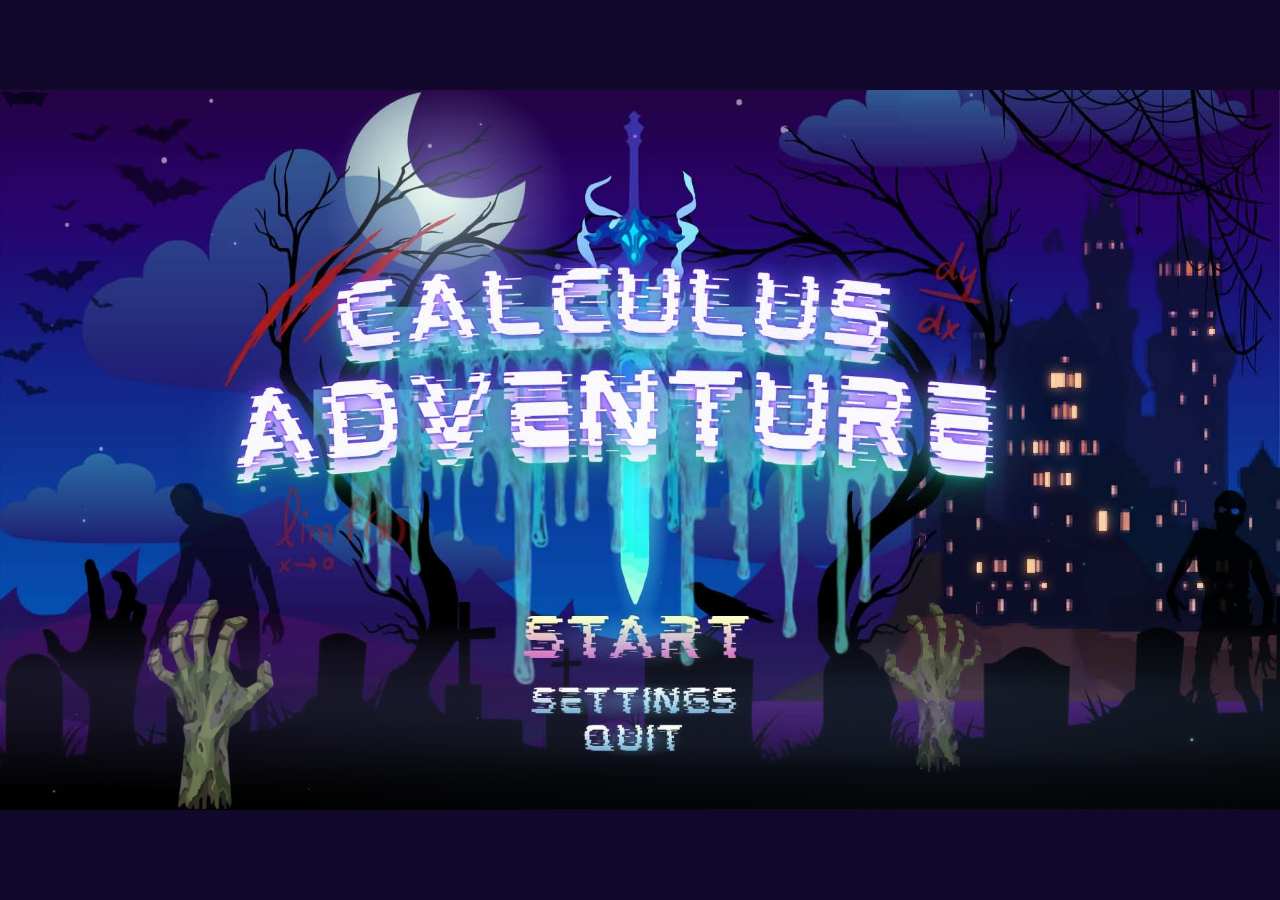
==== index.html @ e9f64f27 "Removed unused folders" ====
<!DOCTYPE html>
<html lang="en">
<head>
  <meta charset="utf-8">
  <meta name="viewport" content="width=device-width,initial-scale=1">
  <title>Calculus Adventure</title>
  <link href="https://fonts.googleapis.com/css2?family=Press+Start+2P&display=swap" rel="stylesheet">
  <link rel="stylesheet" href="settings.css">
  <link rel="stylesheet" href="home.css">
  <link rel="stylesheet" href="buttons.css">
</head>
<body>
<div class="stage" id="stage">
  <img class="bg" src="assets/home.jpg" alt="Calculus Adventure" draggable="false">
 
  <!-- moving cutouts: clouds, zombies, hands (position/image set in home.css) -->
  <div class="sp cl" id="cl1"></div>
  <div class="sp cl" id="cl2"></div>
  <div class="sp cl" id="cl3"></div>
  <div class="sp zb" id="zl"></div>
  <div class="sp zb" id="zr"></div>
  <div class="sp hand" id="hb"></div>
  <div class="sp hand" id="hg"></div>
  <div class="sp hand" id="hr"></div>
 
  <!-- title glitch slices (copy of the title area of the picture), drips, floating particles -->
  <div class="fx glitch" aria-hidden="true"><i></i><i></i><i></i></div>
  <div class="fx drips" aria-hidden="true"></div>
  <canvas class="fx particles" aria-hidden="true"></canvas>
 
  <!-- glow effects -->
  <div class="fx moon"></div>
  <div class="fx sword"></div>
  <div class="fx tt title-layer"></div>   <!-- title letters glow -->
  <div class="fx tg2 title-layer"></div>  <!-- title letters glitch -->
  <div class="fx fog"></div>
  <div class="fx fog b"></div>
  <div id="bats"></div>                   <!-- bats + castle windows are added by home.js -->
 
  <!-- menu buttons -->
  <button class="hs" id="start"    aria-label="Start"><span class="glow"></span></button>
  <button class="hs" id="settings" aria-label="Settings"><span class="glow"></span></button>
  <button class="hs" id="quitbtn"  aria-label="Quit"><span class="glow"></span></button>
 
  <!-- overlays -->
  <div class="ov" id="setov"></div>
  <div class="ov" id="loading">
    <img class="bg" src="assets/loading.jpg" alt="">
    <div class="t">LOADING...</div>
    <div class="bar"><div id="fill"></div></div>
  </div>
  <div class="ov" id="quit"><p>THANKS FOR PLAYING!<small>click anywhere to return</small></p></div>
</div>
 
<!-- background music (volume + mute are controlled by the Settings panel via settings.js) -->
<audio id="bgm" src="assets/menu_theme.mp3" loop preload="auto"></audio>
 
<script src="settings.js"></script>
<script src="home.js"></script>
<script>
  /* Start the menu music. Browsers block autoplay until the player interacts,
     so try right away and fall back to the first click / key / touch. */
  (function () {
    const bgm = document.getElementById('bgm');
 
    /* iPhone/iPad ignore audio.volume, so detect that and use a Web Audio gain node instead */
    bgm.volume = .5;
    const volumeWorks = bgm.volume === .5;
    let gain = null;
    const useGain = () => {
      if (volumeWorks || gain) return;
      try {
        const ctx = new (window.AudioContext || window.webkitAudioContext)();
        gain = ctx.createGain();
        ctx.createMediaElementSource(bgm).connect(gain);
        gain.connect(ctx.destination);
        if (ctx.state === 'suspended') ctx.resume();
      } catch (e) {}
    };
 
    /* apply the Music slider + Mute toggle (runs now and every time a setting changes) */
    const applyVolume = () => {
      const v = CC.settings.mute ? 0 : CC.settings.music;
      bgm.muted = CC.settings.mute;
      if (volumeWorks) bgm.volume = v;
      else if (gain) gain.gain.value = v;
    };
    window.addEventListener('cc:settings', applyVolume);
    applyVolume();
 
    const events = ['pointerdown', 'keydown', 'touchstart'];
    const started = () => { useGain(); applyVolume(); };
    const unlock = () => {
      bgm.play().then(() => { started(); events.forEach(ev => removeEventListener(ev, unlock)); }).catch(() => {});
    };
    bgm.play().then(started).catch(() => events.forEach(ev => addEventListener(ev, unlock)));
  })();
</script>
</body>
</html>
---- settings.css ----
/* Settings panel (tombstone) styles. Link this on every page that uses settings.js */
.ccs-stage{position:absolute;left:50%;top:50%;width:min(100vw,177.78vh);aspect-ratio:16/9;transform:translate(-50%,-50%);container-type:inline-size}
.ccs-stage>img{position:absolute;inset:0;width:100%;height:100%;pointer-events:none;image-rendering:auto}
.ccs-exit{position:absolute;left:1.9%;top:4.3%;width:15.2%;padding:0;border:0;background:none;cursor:pointer;transition:transform .12s}
.ccs-exit img{width:100%;display:block}.ccs-exit:hover{transform:scale(1.07)}.ccs-exit:active{transform:scale(.95)}
.ccs-sl{position:absolute;border:.17cqw solid #7a6679;cursor:pointer;touch-action:none;outline-offset:.4cqw}
.ccs-line{position:absolute;left:6%;right:6%;top:50%;height:11%;transform:translateY(-50%);background:#7a6679;border-radius:1cqw}
.ccs-h{position:absolute;top:0;height:100%;width:10.8%;background:#aeb1c2;border:.2cqw solid #4a4150;box-sizing:border-box}
.ccs-sl:hover .ccs-h{background:#c4c7d6}
.ccs-tg{position:absolute;border:.22cqw solid #5d5163;border-radius:5cqw;background:#b9bccd;cursor:pointer;padding:0;transition:background .15s}
.ccs-tg i{position:absolute;top:16%;height:68%;aspect-ratio:1;border-radius:50%;background:#7a6679;left:6%;transition:left .15s,background .15s}
.ccs-tg.on{background:#7a6679}.ccs-tg.on i{left:auto;right:6%;background:#d9dbe8}
---- home.css ----
/* =========================================================
   Calculus Adventure - HOME SCREEN styles (home.css)
   Needs settings.css loaded too (settings panel).
 
   Sections:
     1. Base + stage
     2. Menu buttons (hotspot, hover, glow)
     3. Overlays (settings, loading, quit)
     4. Sprite cutouts (position + image)
     5. Animations (clouds, zombies, hands, glow effects, fog, bats)
     6. Title glitch, drips, particles
     7. Reduced motion
   ========================================================= */
 
 
/* =========================================================
   1. BASE + STAGE
   ========================================================= */
html,
body {
  margin: 0;
  height: 100%;
  background: #12082b;
  overflow: hidden;
  font-family: 'Press Start 2P', monospace;
}
 
.stage {
  position: absolute;
  left: 50%;
  top: 50%;
  width: min(100vw, 177.78vh);
  aspect-ratio: 16 / 9;
  transform: translate(-50%, -50%);
  container-type: inline-size;
  overflow: hidden;
}
 
.bg {
  position: absolute;
  inset: 0;
  width: 100%;
  height: 100%;
  user-select: none;
  -webkit-user-drag: none;
}
 
.fx,
.sp {
  position: absolute;
  pointer-events: none;
}
 
.sp,
.tt,
.tg2 {
  background-size: 100% 100%;
  background-repeat: no-repeat;
}
 
 
/* =========================================================
   2. MENU BUTTONS
   Invisible hotspot + glowing text cutout on hover
   ========================================================= */
.hs {
  position: absolute;
  z-index: 5;
  border: 0;
  background: transparent;
  cursor: pointer;
  border-radius: .6cqw;
  transition: transform .1s;
}
 
.hs:active {
  transform: scale(.96);
}
 
.hs:focus-visible {
  outline: .2cqw solid rgba(190, 160, 255, .8);
}
 
/* text cutout that lights up on hover */
.hs::before {
  content: "";
  position: absolute;
  inset: 0;
  background-size: 100% 100%;
  opacity: 0;
  transition: opacity .15s;
  filter: brightness(1.7) drop-shadow(0 0 .7cqw rgba(214, 184, 255, .95));
  pointer-events: none;
}
 
#start::before {
  background-image: url(assets/sprites/btn_start.png);
  animation: pulse 2.4s ease-in-out infinite;
}
 
#settings::before {
  background-image: url(assets/sprites/btn_settings.png);
}
 
#quitbtn::before {
  background-image: url(assets/sprites/btn_quit.png);
}
 
.hs:hover::before,
.hs:focus-visible::before {
  opacity: 1 !important;
  animation: hglitch 1.2s steps(1) infinite !important;
  filter:
    brightness(1.9)
    drop-shadow(-.3cqw 0 0 rgba(0, 255, 255, .85))
    drop-shadow(.3cqw 0 0 rgba(255, 40, 140, .8))
    drop-shadow(0 0 1.2cqw rgba(190, 150, 255, .95));
}
 
/* neon underline that draws in on hover (works even without the sprite images) */
.hs::after {
  content: "";
  position: absolute;
  left: 4%;
  right: 4%;
  bottom: -.2cqw;
  height: .28cqw;
  background: linear-gradient(90deg, transparent, #6cf, #e9f, #6cf, transparent);
  box-shadow: 0 0 .9cqw #9cf, 0 0 2cqw #b8f;
  transform: scaleX(0);
  opacity: 0;
  transition: transform .22s, opacity .22s;
  pointer-events: none;
}
 
.hs:hover::after,
.hs:focus-visible::after {
  transform: scaleX(1);
  opacity: 1;
}
 
/* floating + pulsing glow behind each button, brighter on hover */
.hs .glow {
  position: absolute;
  inset: -14% -8%;
  border-radius: 50%;
  pointer-events: none;
  opacity: .55;
  transition: opacity .25s ease;
  animation: btnFloat 4s ease-in-out infinite;
}
 
.hs .glow::before {
  content: "";
  position: absolute;
  inset: 0;
  border-radius: 50%;
  background: radial-gradient(closest-side, rgba(126, 232, 255, .5), transparent 75%);
  animation: btnPulse 2.6s ease-in-out infinite;
}
 
.hs:hover .glow,
.hs:focus-visible .glow {
  opacity: 1;
}
 
/* offset the timing so the three buttons don't pulse together */
#settings .glow           { animation-delay: -1.3s; }
#quitbtn .glow            { animation-delay: -2.1s; }
#settings .glow::before   { animation-delay: -.9s; }
#quitbtn .glow::before    { animation-delay: -1.7s; }
 
 
/* =========================================================
   3. OVERLAYS (sit above everything)
   ========================================================= */
.ov {
  position: absolute;
  inset: 0;
  display: none;
  z-index: 20;
}
 
.ov.on {
  display: block;
}
 
/* settings */
#setov {
  background: rgba(5, 3, 20, .78);
  backdrop-filter: blur(4px);
}
 
/* loading */
#loading .t {
  position: absolute;
  left: 0;
  right: 0;
  top: 46%;
  text-align: center;
  color: #fff;
  font-size: 2.6cqw;
  text-shadow: 0 0 1.4cqw #4cf;
}
 
#loading .bar {
  position: absolute;
  left: 35%;
  top: 54%;
  width: 30%;
  height: 2.2cqw;
  border: .3cqw solid #fff;
  padding: .3cqw;
  box-sizing: border-box;
  border-radius: .4cqw;
}
 
#loading .bar div {
  height: 100%;
  width: 0;
  background: linear-gradient(90deg, #6cf, #c9f);
}
 
/* quit */
#quit {
  background: #000;
  color: #fff;
  text-align: center;
  cursor: pointer;
}
 
#quit p {
  position: absolute;
  left: 0;
  right: 0;
  top: 44%;
  margin: 0;
  font-size: 2.4cqw;
}
 
#quit small {
  display: block;
  margin-top: 2.5cqw;
  font-size: 1.2cqw;
  color: #9a8cc8;
}
 
 
/* =========================================================
   4. SPRITE CUTOUTS
   x, y, width, height are % of the 1920x1080 stage
   ========================================================= */
 
/* clouds */
#cl1 {
  left: 5.729%;
  top: 6.481%;
  width: 15.625%;
  height: 37.037%;
  background-image: url(assets/sprites/cl1.png);
  animation-delay: 0s;
}
 
#cl2 {
  left: 0%;
  top: 48.148%;
  width: 18.229%;
  height: 16.667%;
  background-image: url(assets/sprites/cl2.png);
  animation-delay: -5s;
}
 
#cl3 {
  left: 60.938%;
  top: 0%;
  width: 18.229%;
  height: 11.574%;
  background-image: url(assets/sprites/cl3.png);
  animation-delay: -9s;
}
 
/* zombies */
#zl {
  left: 11.979%;
  top: 53.241%;
  width: 11.719%;
  height: 28.241%;
  background-image: url(assets/sprites/zl.png);
  animation-delay: 0s;
}
 
#zr {
  left: 90.365%;
  top: 54.167%;
  width: 9.635%;
  height: 30.556%;
  background-image: url(assets/sprites/zr.png);
  animation-delay: -1.7s;
}
 
/* hands */
#hb {
  left: 3.125%;
  top: 63.889%;
  width: 9.635%;
  height: 36.111%;
  background-image: url(assets/sprites/hb.png);
}
 
#hg {
  left: 11.771%;
  top: 70.741%;
  width: 9.635%;
  height: 29.167%;
  background-image: url(assets/sprites/hand-left.png);
}
 
#hr {
  left: 69.063%;
  top: 71.204%;
  width: 7.552%;
  height: 23.519%;
  background-image: url(assets/sprites/hand-right.png);
}
 
/* title letters (glow + glitch layers share the same cutout) */
.title-layer {
  left: 17.188%;
  top: 22.222%;
  width: 61.458%;
  height: 34.259%;
  background-image: url(assets/sprites/title.png);
}
 
 
/* =========================================================
   5. ANIMATIONS
   ========================================================= */
 
/* ---- clouds drift ---- */
.cl {
  animation: cd 14s ease-in-out infinite alternate;
}
 
@keyframes cd {
  from { transform: translate(-.5cqw, .15cqw); }
  to   { transform: translate(.6cqw, -.25cqw); }
}
 
/* ---- zombies sway ---- */
.zb {
  transform-origin: 50% 100%;
  animation: zs 3.4s ease-in-out infinite alternate;
}
 
@keyframes zs {
  from { transform: rotate(-1.3deg); }
  to   { transform: rotate(1.3deg); }
}
 
/* ---- zombie hands sway like they are reaching up (pivot = wrist) ---- */
.hand {
  transform-origin: 50% 100%;
}
 
#hg {
  animation: handSwayL 6.5s ease-in-out infinite;
}
 
#hr {
  animation: handSwayR 6.5s ease-in-out infinite;
  animation-delay: -2s;
}
 
@keyframes handSwayL {
  0%, 100% { transform: rotate(-1.5deg) translateY(0); }
  50%      { transform: rotate(1.5deg) translateY(-.21cqw); }
}
 
@keyframes handSwayR {
  0%, 100% { transform: rotate(1.5deg) translateY(0); }
  50%      { transform: rotate(-1.5deg) translateY(-.21cqw); }
}
 
/* ---- title glow ---- */
.tt {
  opacity: 0;
  filter:
    drop-shadow(0 0 .5cqw rgba(200, 170, 255, .95))
    drop-shadow(0 0 1.5cqw rgba(110, 190, 255, .8));
  animation: tglow 3.2s ease-in-out infinite;
}
 
@keyframes tglow {
  0%, 100% { opacity: 0; }
  50%      { opacity: .9; }
}
 
/* ---- title glitch (sprite version) ---- */
.tg2 {
  opacity: 0;
  filter:
    drop-shadow(-.45cqw 0 0 rgba(0, 255, 255, .85))
    drop-shadow(.45cqw 0 0 rgba(255, 40, 140, .8));
  animation: gl 5s steps(1) infinite;
}
 
@keyframes gl {
  0%, 86%, 100% { opacity: 0; transform: none; }
  87% { opacity: 1;  transform: translateX(-.6cqw);  clip-path: inset(10% 0 62% 0); }
  89% {              transform: translateX(.7cqw);   clip-path: inset(55% 0 22% 0); }
  91% {              transform: translateX(-.35cqw); clip-path: inset(30% 0 42% 0); }
  93% { opacity: .9; transform: translateX(.5cqw);   clip-path: inset(72% 0 6% 0); }
  95% { opacity: 0; }
}
 
/* ---- moon + sword glow ---- */
.moon {
  left: 24%;
  top: -2%;
  width: 22%;
  height: 36%;
  background: radial-gradient(circle, rgba(190, 220, 255, .5), transparent 65%);
  mix-blend-mode: screen;
  animation: moon 4.5s ease-in-out infinite;
}
 
@keyframes moon {
  0%, 100% { opacity: .25; }
  50%      { opacity: .7; }
}
 
.sword {
  left: 47.4%;
  top: 36%;
  width: 5%;
  height: 40%;
  background: radial-gradient(ellipse, rgba(80, 255, 230, .75), transparent 70%);
  mix-blend-mode: screen;
  animation: sw 2.8s ease-in-out infinite;
}
 
@keyframes sw {
  0%, 100% { opacity: .15; }
  50%      { opacity: .85; }
}
 
/* ---- fog ---- */
.fog {
  left: -30%;
  top: 68%;
  width: 160%;
  height: 26%;
  background:
    radial-gradient(ellipse at 20% 50%, rgba(130, 110, 220, .35), transparent 45%),
    radial-gradient(ellipse at 65% 60%, rgba(110, 150, 230, .3), transparent 50%);
  mix-blend-mode: screen;
  opacity: .5;
  animation: fog 38s linear infinite alternate;
}
 
.fog.b {
  top: 76%;
  opacity: .35;
  animation-duration: 52s;
  animation-direction: alternate-reverse;
}
 
@keyframes fog {
  from { transform: translateX(-8%); }
  to   { transform: translateX(8%); }
}
 
/* ---- bats (made by home.js) ---- */
.bat {
  left: 0;
  top: 0;
  width: 3.6cqw;
  will-change: transform;
}
 
.bat svg {
  display: block;
  width: 100%;
  fill: #0a0320;
  animation: flap .22s ease-in-out infinite alternate;
}
 
@keyframes flap {
  from { transform: scaleY(1); }
  to   { transform: scaleY(.3); }
}
 
/* ---- castle windows (made by home.js) ---- */
.win {
  transition: background .25s, box-shadow .25s;
}
 
/* ---- button keyframes ---- */
@keyframes pulse {
  0%, 100% { opacity: 0; }
  50%      { opacity: .85; }
}
 
@keyframes hglitch {
  0%, 78%, 100% { transform: none; }
  80%           { transform: translateX(-.35cqw); }
  84%           { transform: translateX(.4cqw); }
  88%           { transform: translateX(-.2cqw); }
  92%           { transform: none; }
}
 
@keyframes btnFloat {
  0%, 100% { transform: translateY(0); }
  50%      { transform: translateY(-.26cqw); }
}
 
@keyframes btnPulse {
  0%, 100% { opacity: .35; transform: scale(.94); }
  50%      { opacity: 1;   transform: scale(1.06); }
}
 
 
/* =========================================================
   6. TITLE GLITCH, DRIPS, PARTICLES
   ========================================================= */
 
/* ---- glitch slices copy the title area of the picture ---- */
.glitch {
  left: 0;
  top: 0;
  width: 100%;
  height: 100%;
}
 
.glitch i {
  position: absolute;
  inset: 0;
  background: url("assets/home.jpg") center / 100% 100% no-repeat;
  opacity: 0;
}
 
.glitch i:nth-child(1) {
  animation: sliceA 3.7s steps(1, end) infinite;
}
 
.glitch i:nth-child(2) {
  animation: sliceB 5.3s steps(1, end) infinite;
  animation-delay: -2s;
}
 
.glitch i:nth-child(3) {
  animation: sliceC 4.1s steps(1, end) infinite;
  animation-delay: -1s;
}
 
@keyframes sliceA {
  0%, 86%, 100% { opacity: 0; }
  87% { opacity: .9; clip-path: inset(27% 22.4% 52% 18.5%); transform: translateX(-.42cqw); }
  88% { clip-path: inset(40% 22.4% 36% 18.5%); transform: translateX(.31cqw); }
  89% { opacity: 0; }
}
 
@keyframes sliceB {
  0%, 70%, 100% { opacity: 0; }
  71% {
    opacity: .8;
    clip-path: inset(33% 22.4% 44% 18.5%);
    transform: translateX(.26cqw);
    filter: drop-shadow(-.2cqw 0 0 rgba(255, 60, 110, .8));
  }
  72% { clip-path: inset(56% 22.4% 26% 18.5%); transform: translateX(-.31cqw); }
  73% { opacity: 0; }
}
 
@keyframes sliceC {
  0%, 93%, 100% { opacity: 0; }
  94% {
    opacity: .7;
    clip-path: inset(45% 22.4% 30% 18.5%);
    transform: translateX(-.2cqw);
    filter: drop-shadow(.2cqw 0 0 rgba(120, 255, 240, .8));
  }
  95% { opacity: 0; }
}
 
/* ---- drips falling from under the title (made by home.js) ---- */
.drips {
  left: 0;
  top: 44%;
  width: 100%;
  height: 14%;
}
 
.drip {
  position: absolute;
  top: 0;
  border-radius: 0 0 4px 4px;
  background: linear-gradient(rgba(150, 240, 255, .95), rgba(150, 240, 255, .05));
  box-shadow: 0 0 6px rgba(126, 232, 255, .6);
  transform-origin: top;
  transform: scaleY(0);
  opacity: 0;
  animation: dripFall var(--t, 6s) ease-in infinite;
  animation-delay: var(--d, 0s);
}
 
@keyframes dripFall {
  0%   { transform: scaleY(0); opacity: 0; }
  12%  { opacity: .9; }
  75%  { transform: scaleY(1); opacity: .7; }
  100% { transform: scaleY(1); opacity: 0; }
}
 
/* ---- floating particles (canvas, drawn by home.js) ---- */
.particles {
  left: 0;
  top: 0;
  width: 100%;
  height: 100%;
}
 
 
/* =========================================================
   7. REDUCED MOTION (keep everything still)
   ========================================================= */
@media (prefers-reduced-motion: reduce) {
  .fx,
  .sp,
  .hs::before,
  .hs .glow,
  .hs .glow::before,
  .glitch i,
  .drip {
    animation: none !important;
  }
 
  .bat,
  .fog,
  .glitch,
  .drips,
  .particles {
    display: none;
  }
}
---- buttons.css ----
/* Positions of the menu buttons (moved out of index.html) */
#start {
  left: 40.36%;
  top: 71.85%;
  width: 19.27%;
  height: 8.52%;
}

#settings {
  left: 41.15%;
  top: 82.13%;
  width: 17.19%;
  height: 5.46%;
}

#quitbtn {
  left: 45.2%;
  top: 87.7%;
  width: 8.96%;
  height: 5.2%;
}
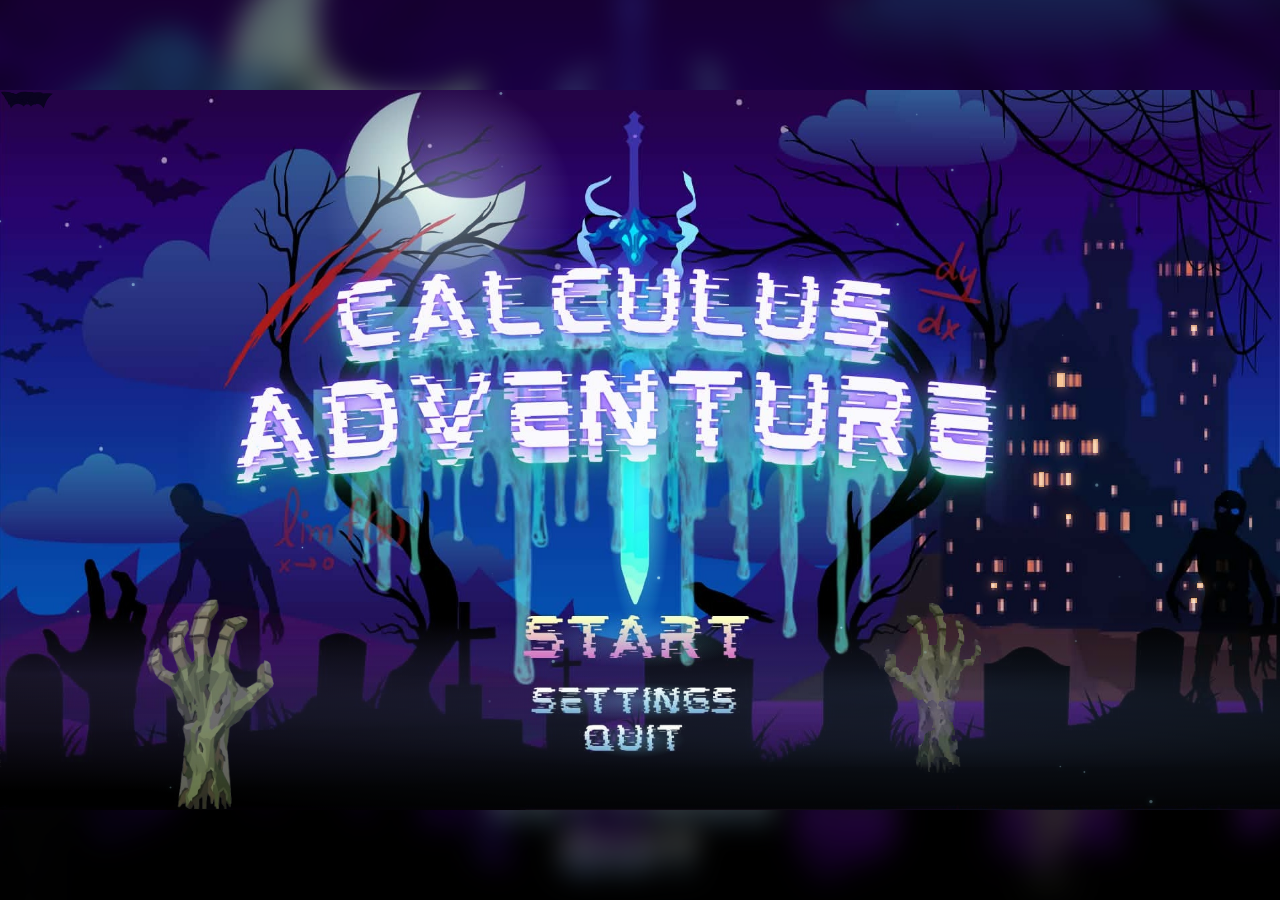
==== commit 5d2fde37: "Removed unused folders" ====
--- a/index.html
+++ b/index.html
@@ -3,14 +3,17 @@
 <html lang="en">
 <head>
   <meta charset="utf-8">
-  <meta name="viewport" content="width=device-width,initial-scale=1">
+  <meta name="viewport" content="width=device-width,initial-scale=1,maximum-scale=1,viewport-fit=cover">
   <title>Calculus Adventure</title>
   <link href="https://fonts.googleapis.com/css2?family=Press+Start+2P&display=swap" rel="stylesheet">
-  <link rel="stylesheet" href="settings.css">
-  <link rel="stylesheet" href="home.css">
-  <link rel="stylesheet" href="buttons.css">
+  <link rel="stylesheet" href="settings.css?v=2">
+  <link rel="stylesheet" href="home.css?v=2">
+  <link rel="stylesheet" href="buttons.css?v=2">
 </head>
 <body>
+<!-- wide-screen extension: mirrored copies of the artwork on both sides of the 16:9 stage -->
+<div class="wide" aria-hidden="true"><div class="ext l"></div><div class="ext r"></div></div>
+
 <div class="stage" id="stage">
   <img class="bg" src="assets/home.jpg" alt="Calculus Adventure" draggable="false">
  
@@ -56,8 +59,8 @@
 <!-- background music (volume + mute are controlled by the Settings panel via settings.js) -->
 <audio id="bgm" src="assets/menu_theme.mp3" loop preload="auto"></audio>
  
-<script src="settings.js"></script>
-<script src="home.js"></script>
+<script src="settings.js?v=2"></script>
+<script src="home.js?v=2"></script>
 <script>
   /* Start the menu music. Browsers block autoplay until the player interacts,
      so try right away and fall back to the first click / key / touch. */
--- a/settings.css
+++ b/settings.css
@@ -1,5 +1,5 @@
 /* Settings panel (tombstone) styles. Link this on every page that uses settings.js */
-.ccs-stage{position:absolute;left:50%;top:50%;width:min(100vw,177.78vh);aspect-ratio:16/9;transform:translate(-50%,-50%);container-type:inline-size}
+.ccs-stage{position:absolute;left:50%;top:50%;width:min(100vw,177.78vh);width:min(100dvw,177.78dvh);aspect-ratio:16/9;transform:translate(-50%,-50%);container-type:inline-size}
 .ccs-stage>img{position:absolute;inset:0;width:100%;height:100%;pointer-events:none;image-rendering:auto}
 .ccs-exit{position:absolute;left:1.9%;top:4.3%;width:15.2%;padding:0;border:0;background:none;cursor:pointer;transition:transform .12s}
 .ccs-exit img{width:100%;display:block}.ccs-exit:hover{transform:scale(1.07)}.ccs-exit:active{transform:scale(.95)}
@@ -10,3 +10,20 @@
 .ccs-tg{position:absolute;border:.22cqw solid #5d5163;border-radius:5cqw;background:#b9bccd;cursor:pointer;padding:0;transition:background .15s}
 .ccs-tg i{position:absolute;top:16%;height:68%;aspect-ratio:1;border-radius:50%;background:#7a6679;left:6%;transition:left .15s,background .15s}
 .ccs-tg.on{background:#7a6679}.ccs-tg.on i{left:auto;right:6%;background:#d9dbe8}
+
+/* ---------- responsive / touch (shared by every page) ---------- */
+html,body{touch-action:manipulation;overscroll-behavior:none;-webkit-tap-highlight-color:transparent;-webkit-user-select:none;user-select:none;-webkit-text-size-adjust:100%}
+/* phone held upright: ask the player to rotate (game art is 16:9) */
+@media (orientation:portrait) and (max-width:820px){
+  body::after{content:"ROTATE YOUR DEVICE\A TO LANDSCAPE";white-space:pre;position:fixed;inset:0;z-index:100000;display:flex;align-items:center;justify-content:center;text-align:center;background:#12082b;color:#fff;font:4.2vw/2.2 'Press Start 2P',monospace}
+}
+/* bigger finger targets on touch screens */
+@media (pointer:coarse){
+  .ccs-sl{outline-offset:.4cqw}
+  .ccs-h{width:12%}
+}
+
+/* phones in landscape: settings panel fills the screen too (matches home.css section 11) */
+@media (orientation:landscape) and (max-height:520px), (pointer:coarse) and (orientation:landscape){
+  .ccs-stage{width:100%;height:100%;aspect-ratio:auto}
+}
--- a/home.css
+++ b/home.css
@@ -21,6 +21,7 @@
 body {
   margin: 0;
   height: 100%;
+  height: 100dvh;
   background: #12082b;
   overflow: hidden;
   font-family: 'Press Start 2P', monospace;
@@ -31,6 +32,7 @@
   left: 50%;
   top: 50%;
   width: min(100vw, 177.78vh);
+  width: min(100dvw, 177.78dvh);
   aspect-ratio: 16 / 9;
   transform: translate(-50%, -50%);
   container-type: inline-size;
@@ -644,4 +646,92 @@
     display: none;
   }
 }
- + 
+
+/* =========================================================
+   8. TOUCH SCREENS
+   Bigger tap area around each menu button (the transparent border
+   grows the hit area but the glow/sprite stay exactly in place)
+   ========================================================= */
+@media (pointer:coarse) {
+  .hs {
+    border: solid transparent;
+    border-width: .5cqw 1.8cqw;
+    margin: -.5cqw -1.8cqw;
+    background-clip: padding-box;
+  }
+}
+
+
+/* =========================================================
+   9. FILL THE SIDE BARS (phones are wider than 16:9)
+   Blurred, darkened copy of the artwork behind the stage
+   ========================================================= */
+html { background: #12082b; }
+body { background: transparent; }
+
+body::before {
+  content: "";
+  position: fixed;
+  inset: -6%;
+  z-index: -1;
+  background: url(assets/home.jpg) center / cover no-repeat;
+  filter: blur(14px) brightness(.55) saturate(1.2);
+  pointer-events: none;
+}
+
+
+/* =========================================================
+   10. WIDE-SCREEN EXTENSION
+   Left/right copies of home.jpg, mirrored so the seam with the stage is
+   seamless, then faded to dark toward the screen edges.
+   ========================================================= */
+.wide {
+  position: fixed;
+  inset: 0;
+  z-index: -1;
+  overflow: hidden;
+  pointer-events: none;
+}
+
+.wide .ext {
+  position: absolute;
+  left: 50%;
+  top: 50%;
+  width: min(100vw, 177.78vh);
+  width: min(100dvw, 177.78dvh);
+  aspect-ratio: 16 / 9;
+  background: url(assets/home.jpg) center / 100% 100% no-repeat;
+}
+
+.wide .ext.l { transform: translate(-150%, -50%) scaleX(-1); }
+.wide .ext.r { transform: translate(50%, -50%) scaleX(-1); }
+
+.wide .ext::after {
+  content: "";
+  position: absolute;
+  inset: 0;
+}
+
+.wide .ext.l::after { background: linear-gradient(to left,  rgba(18, 8, 43, 0), rgba(18, 8, 43, .93)); }
+.wide .ext.r::after { background: linear-gradient(to right, rgba(18, 8, 43, 0), rgba(18, 8, 43, .93)); }
+
+
+/* =========================================================
+   11. PHONES IN LANDSCAPE: stretch the stage to fill the whole screen
+   (laptops keep the true 16:9 shape; delete this block to go back)
+   ========================================================= */
+@media (orientation:landscape) and (max-height:520px), (pointer:coarse) and (orientation:landscape) {
+  .stage {
+    width: 100vw;
+    width: 100dvw;
+    height: 100vh;
+    height: 100dvh;
+    aspect-ratio: auto;
+  }
+
+  .wide,
+  body::before {
+    display: none;
+  }
+}
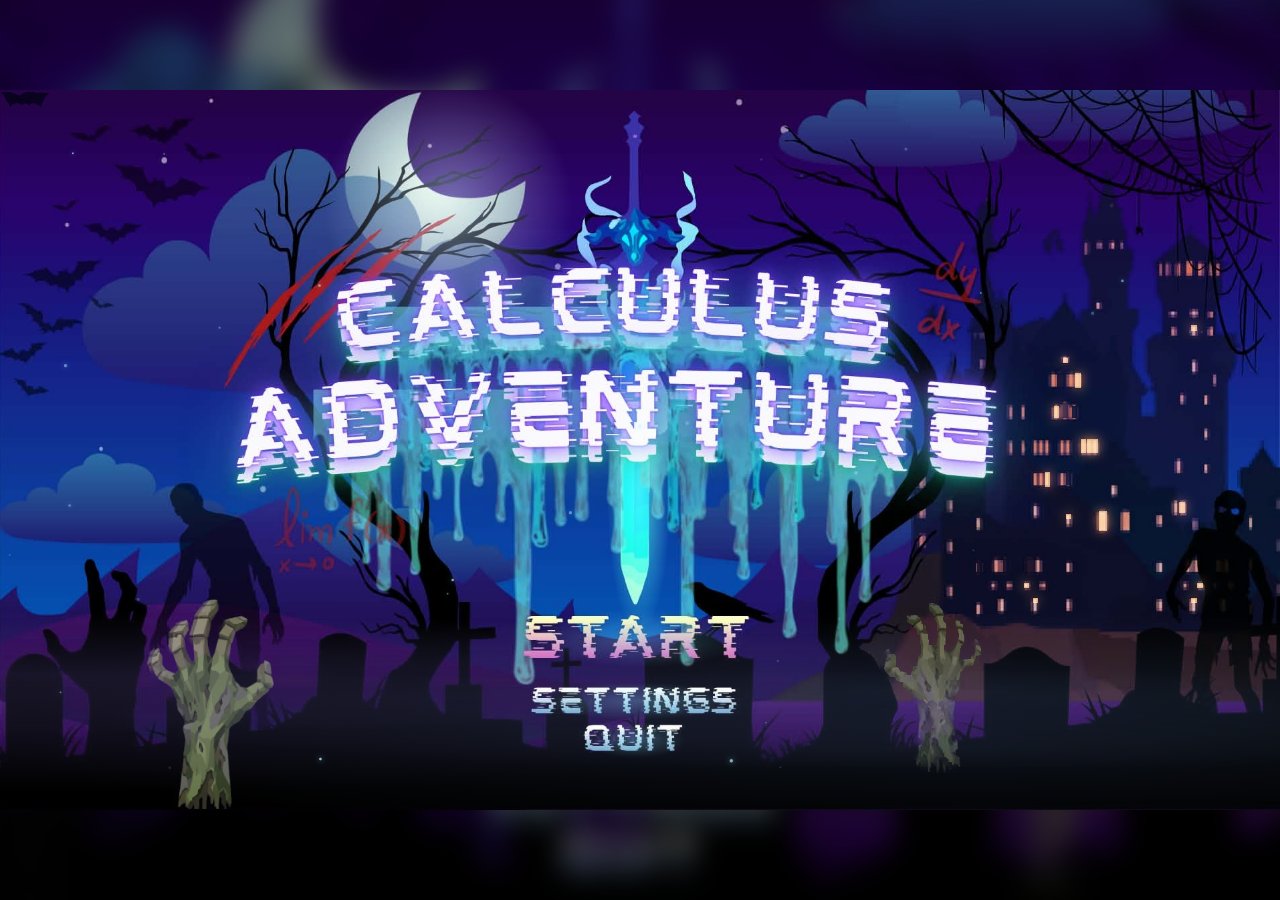
==== commit a3fd943b: "update index.html" ====
--- a/index.html
+++ b/index.html
@@ -59,8 +59,8 @@
 <!-- background music (volume + mute are controlled by the Settings panel via settings.js) -->
 <audio id="bgm" src="assets/menu_theme.mp3" loop preload="auto"></audio>
  
-<script src="settings.js?v=2"></script>
-<script src="home.js?v=2"></script>
+<script src="settings.js"></script>
+<script src="home.js"></script>
 <script>
   /* Start the menu music. Browsers block autoplay until the player interacts,
      so try right away and fall back to the first click / key / touch. */
